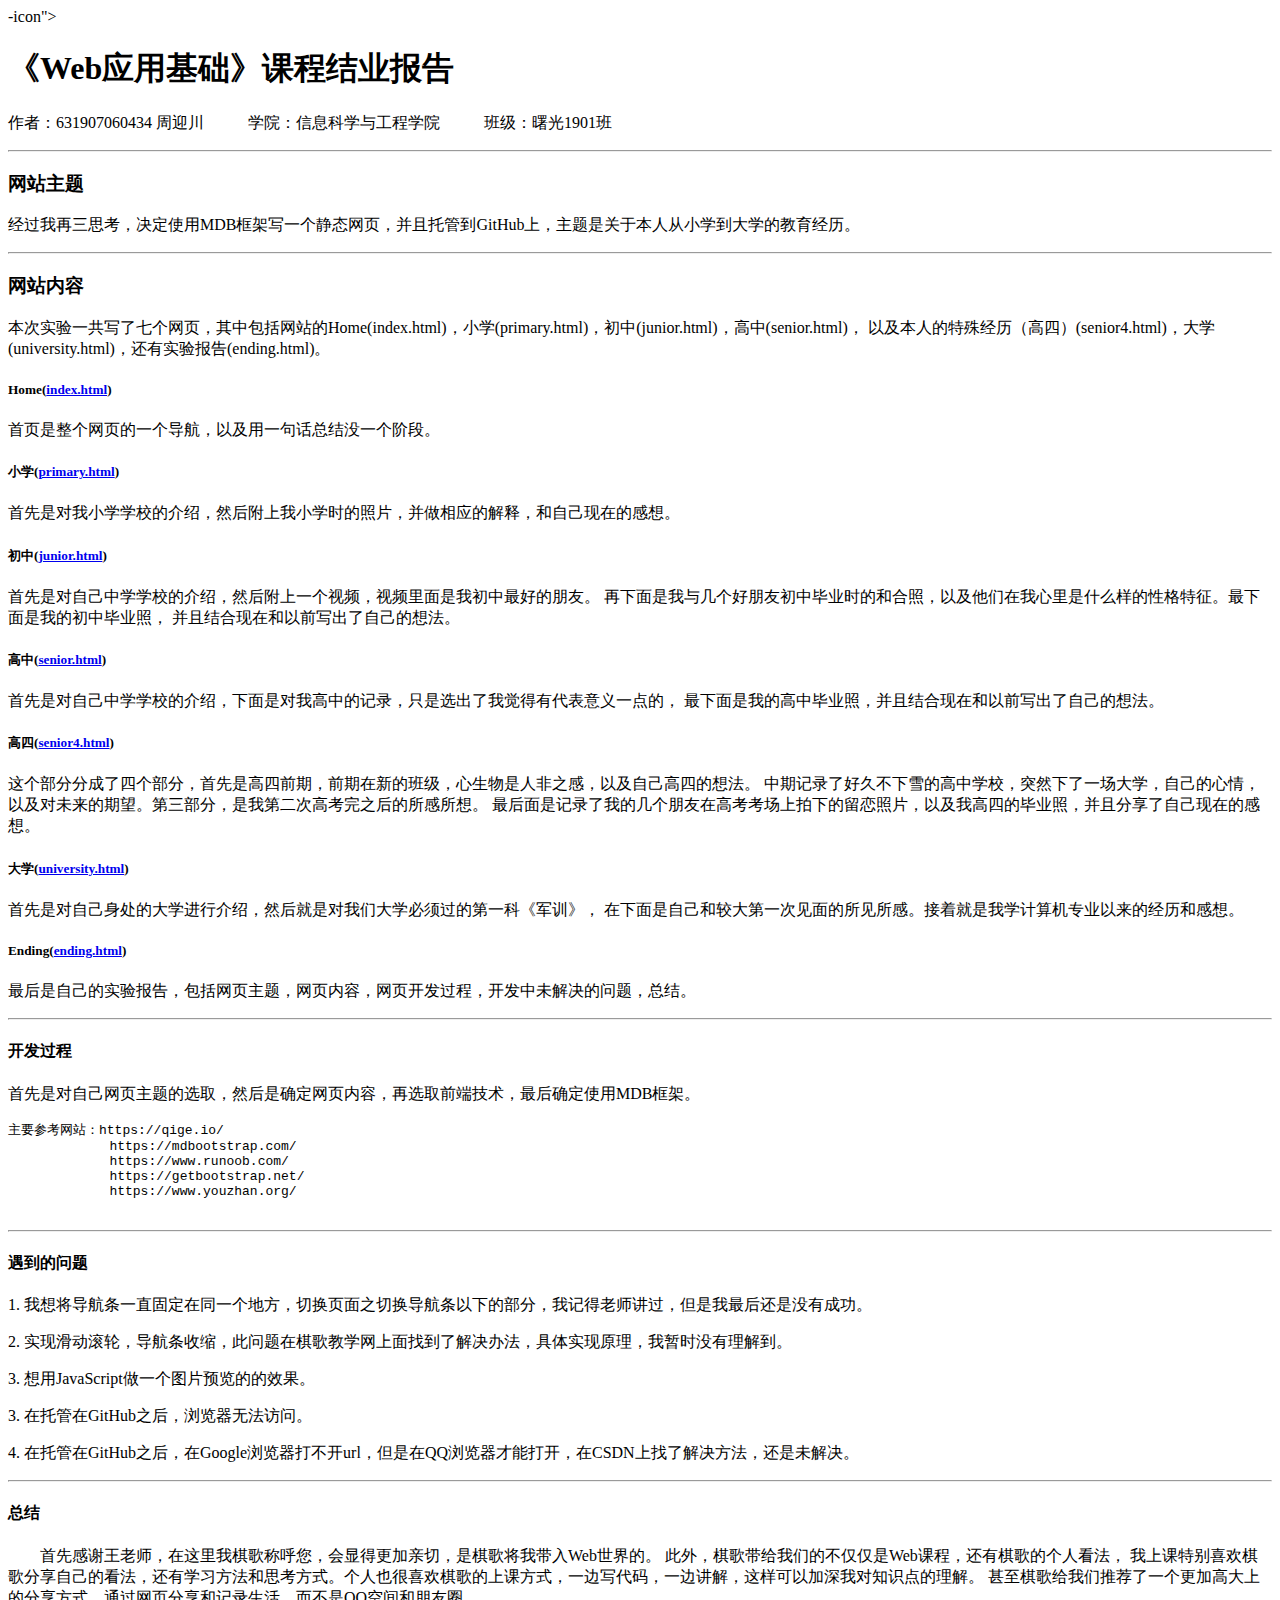
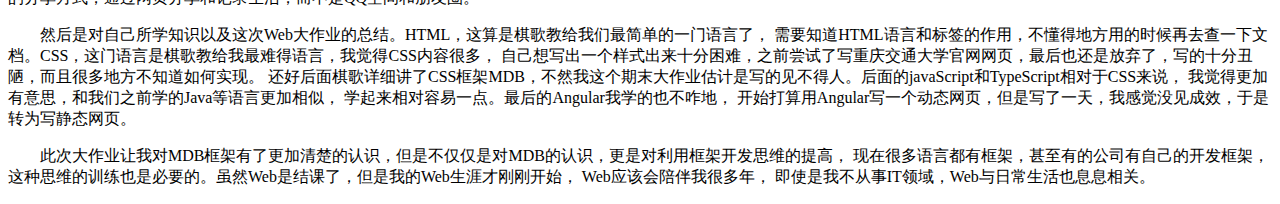
==== ending.html @ b6b9378f "Update ending.html" ====
<!DOCTYPE html>
<html>

<head>
  <meta charset="UTF-8">
  <meta name="viewport" content="width=device-width, initial-scale=1, shrink-to-fit=no">
  <meta http-equiv="x-ua-compatible" content="ie=edge">
  <title>周迎川的Web大作业</title>
  <!-- MDB icon -->
  <link rel="icon" href="./img/myimg/ic.jpg" type="image/x-icon">-icon">
  <!-- Font Awesome -->
  <link rel="stylesheet" href="https://use.fontawesome.com/releases/v5.11.2/css/all.css">
  <!-- Bootstrap core CSS -->
  <link rel="stylesheet" href="css/bootstrap.min.css">
  <!-- Material Design Bootstrap -->
  <link rel="stylesheet" href="css/mdb.min.css">
  <!-- Your custom styles (optional) -->
  <link rel="stylesheet" href="css/style_end.css">
</head>

<body>

  <!-- Start your project here-->
  <main id="begin">

    <div class="container">


      <h1 class="font-weight-bold text-center mb-4 pt-3 text-black">《Web应用基础》课程结业报告</h1>
      <p class="text-center w-responsive mx-auto mb-5">
        作者：631907060434 周迎川 &nbsp;&nbsp;&nbsp;&nbsp; &nbsp;&nbsp;&nbsp;&nbsp;
        学院：信息科学与工程学院 &nbsp;&nbsp;&nbsp;&nbsp; &nbsp;&nbsp;&nbsp;&nbsp;
        班级：曙光1901班
      </p>

      <hr class="my-4">

      <h3 class="font-weight-bold  mb-4 pt-3 text-black">网站主题</h3>
      <p class=" w-responsive mb-5">
        经过我再三思考，决定使用MDB框架写一个静态网页，并且托管到GitHub上，主题是关于本人从小学到大学的教育经历。

      </p>

      <hr class="my-4">

      <h3 class="font-weight-bold  mb-4 pt-3 text-black">网站内容</h3>
      <p class="  w-responsive mb-5">
        本次实验一共写了七个网页，其中包括网站的Home(index.html)，小学(primary.html)，初中(junior.html)，高中(senior.html)，
        以及本人的特殊经历（高四）(senior4.html)，大学(university.html)，还有实验报告(ending.html)。
      </p>
      <div>
        <h5 class="font-weight-bold  mb-4 pt-3 text-black">Home(<a href="index.html">index.html</a>)</h5>
        <p class="w-responsive mb-5">首页是整个网页的一个导航，以及用一句话总结没一个阶段。</p>

        <h5 class="font-weight-bold  mb-4 pt-3 text-black">小学(<a href="primary.html">primary.html</a>)</h5>
        <p class="w-responsive mb-5">首先是对我小学学校的介绍，然后附上我小学时的照片，并做相应的解释，和自己现在的感想。</p>

        <h5 class="font-weight-bold  mb-4 pt-3 text-black">初中(<a href="junior.html">junior.html</a>)</h5>
        <p class="w-responsive mb-5">首先是对自己中学学校的介绍，然后附上一个视频，视频里面是我初中最好的朋友。
          再下面是我与几个好朋友初中毕业时的和合照，以及他们在我心里是什么样的性格特征。最下面是我的初中毕业照，
          并且结合现在和以前写出了自己的想法。
        </p>

        <h5 class="font-weight-bold  mb-4 pt-3 text-black">高中(<a href="senior.html">senior.html</a>)</h5>
        <p class="w-responsive mb-5">首先是对自己中学学校的介绍，下面是对我高中的记录，只是选出了我觉得有代表意义一点的，
          最下面是我的高中毕业照，并且结合现在和以前写出了自己的想法。</p>

        <h5 class="font-weight-bold  mb-4 pt-3 text-black">高四(<a href="senior4.html">senior4.html</a>)</h5>
        <p class="w-responsive mb-5">这个部分分成了四个部分，首先是高四前期，前期在新的班级，心生物是人非之感，以及自己高四的想法。
          中期记录了好久不下雪的高中学校，突然下了一场大学，自己的心情，以及对未来的期望。第三部分，是我第二次高考完之后的所感所想。
          最后面是记录了我的几个朋友在高考考场上拍下的留恋照片，以及我高四的毕业照，并且分享了自己现在的感想。
        </p>

        <h5 class="font-weight-bold  mb-4 pt-3 text-black">大学(<a href="university.html">university.html</a>)</h5>
        <p class="w-responsive mb-5">首先是对自己身处的大学进行介绍，然后就是对我们大学必须过的第一科《军训》，
          在下面是自己和较大第一次见面的所见所感。接着就是我学计算机专业以来的经历和感想。</p>

        <h5 class="font-weight-bold  mb-4 pt-3 text-black">Ending(<a href="#begin">ending.html</a>)</h5>
        <p class="w-responsive mb-5">最后是自己的实验报告，包括网页主题，网页内容，网页开发过程，开发中未解决的问题，总结。</p>

      </div>


      <hr class="my-4">

      <h4 class="font-weight-bold  mb-4 pt-3 text-black">开发过程</h4>
      <p class=" w-responsive mb-5">
        首先是对自己网页主题的选取，然后是确定网页内容，再选取前端技术，最后确定使用MDB框架。
      <pre class=" mb-5">主要参考网站：https://qige.io/
             https://mdbootstrap.com/
             https://www.runoob.com/
             https://getbootstrap.net/
             https://www.youzhan.org/
        </pre>
      </p>



      <hr class="my-4">

      <h4 class="mb-4 pt-3 text-black">遇到的问题</h4>
     
      <p class="mb-4 pt-3 text-black">1. 我想将导航条一直固定在同一个地方，切换页面之切换导航条以下的部分，我记得老师讲过，但是我最后还是没有成功。</p>
      <p class="mb-4 pt-3 text-black">2. 实现滑动滚轮，导航条收缩，此问题在棋歌教学网上面找到了解决办法，具体实现原理，我暂时没有理解到。</p>
      <p class="mb-4 pt-3 text-black">3. 想用JavaScript做一个图片预览的的效果。</p>
      <p class="mb-4 pt-3 text-black">3. 在托管在GitHub之后，浏览器无法访问。</p>
      <p class="mb-4 pt-3 text-black">4. 在托管在GitHub之后，在Google浏览器打不开url，但是在QQ浏览器才能打开，在CSDN上找了解决方法，还是未解决。</p>
      



      <hr class="my-4">

      <h4 class="font-weight-bold  mb-4 pt-3 text-black">总结</h4>
      <p class="w-responsive mb-5">
        &nbsp;&nbsp;&nbsp;&nbsp;&nbsp;&nbsp;&nbsp;&nbsp;首先感谢王老师，在这里我棋歌称呼您，会显得更加亲切，是棋歌将我带入Web世界的。
        此外，棋歌带给我们的不仅仅是Web课程，还有棋歌的个人看法，
        我上课特别喜欢棋歌分享自己的看法，还有学习方法和思考方式。个人也很喜欢棋歌的上课方式，一边写代码，一边讲解，这样可以加深我对知识点的理解。
        甚至棋歌给我们推荐了一个更加高大上的分享方式，通过网页分享和记录生活，而不是QQ空间和朋友圈。
      </p>

      <p class="w-responsive mb-5">
        &nbsp;&nbsp;&nbsp;&nbsp;&nbsp;&nbsp;&nbsp;&nbsp;然后是对自己所学知识以及这次Web大作业的总结。HTML，这算是棋歌教给我们最简单的一门语言了，
        需要知道HTML语言和标签的作用，不懂得地方用的时候再去查一下文档。CSS，这门语言是棋歌教给我最难得语言，我觉得CSS内容很多，
        自己想写出一个样式出来十分困难，之前尝试了写重庆交通大学官网网页，最后也还是放弃了，写的十分丑陋，而且很多地方不知道如何实现。
        还好后面棋歌详细讲了CSS框架MDB，不然我这个期末大作业估计是写的见不得人。后面的javaScript和TypeScript相对于CSS来说，
        我觉得更加有意思，和我们之前学的Java等语言更加相似， 学起来相对容易一点。最后的Angular我学的也不咋地，
        开始打算用Angular写一个动态网页，但是写了一天，我感觉没见成效，于是转为写静态网页。
      </p>

      <p class="w-responsive mb-5">
        &nbsp;&nbsp;&nbsp;&nbsp;&nbsp;&nbsp;&nbsp;&nbsp;此次大作业让我对MDB框架有了更加清楚的认识，但是不仅仅是对MDB的认识，更是对利用框架开发思维的提高，
        现在很多语言都有框架，甚至有的公司有自己的开发框架，这种思维的训练也是必要的。虽然Web是结课了，但是我的Web生涯才刚刚开始，
        Web应该会陪伴我很多年， 即使是我不从事IT领域，Web与日常生活也息息相关。
      </p>
    </div>

  </main>
  <!-- End your project here-->

  <!-- jQuery -->
  <script type="text/javascript" src="js/jquery.min.js"></script>
  <!-- Bootstrap tooltips -->
  <script type="text/javascript" src="js/popper.min.js"></script>
  <!-- Bootstrap core JavaScript -->
  <script type="text/javascript" src="js/bootstrap.min.js"></script>
  <!-- MDB core JavaScript -->
  <script type="text/javascript" src="js/mdb.min.js"></script>
  <!-- Your custom scripts (optional) -->
  <script type="text/javascript"></script>

</body>

</html>
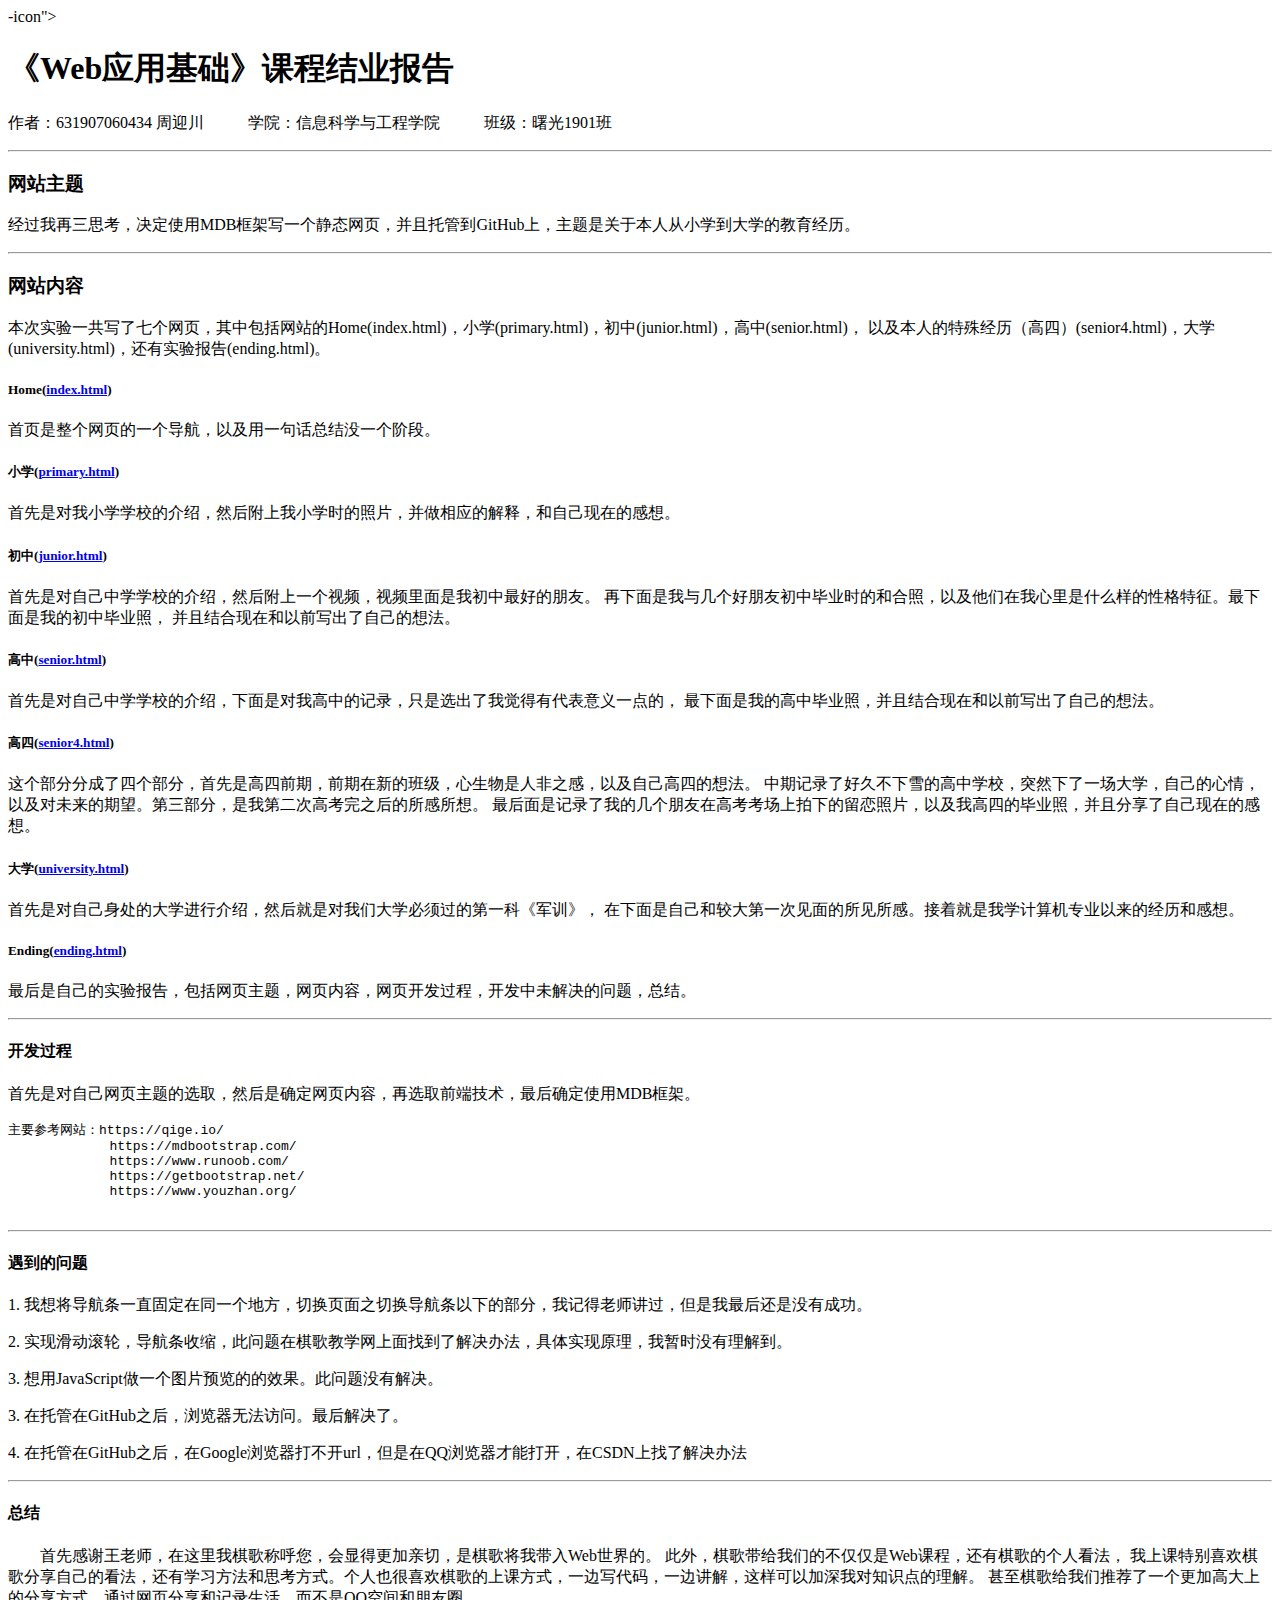
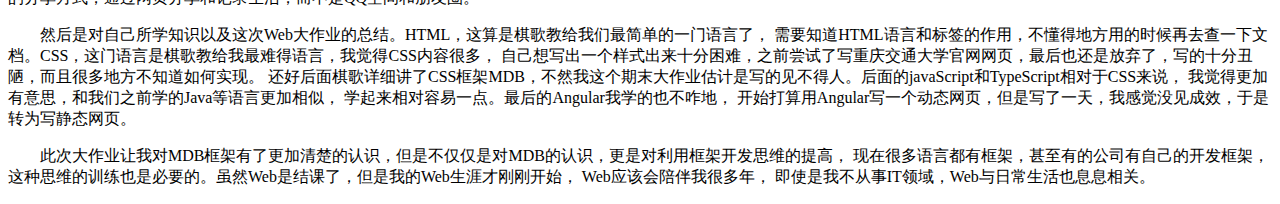
==== commit 40ee21b0: "Update ending.html" ====
--- a/ending.html
+++ b/ending.html
@@ -102,9 +102,9 @@
      
       <p class="mb-4 pt-3 text-black">1. 我想将导航条一直固定在同一个地方，切换页面之切换导航条以下的部分，我记得老师讲过，但是我最后还是没有成功。</p>
       <p class="mb-4 pt-3 text-black">2. 实现滑动滚轮，导航条收缩，此问题在棋歌教学网上面找到了解决办法，具体实现原理，我暂时没有理解到。</p>
-      <p class="mb-4 pt-3 text-black">3. 想用JavaScript做一个图片预览的的效果。</p>
-      <p class="mb-4 pt-3 text-black">3. 在托管在GitHub之后，浏览器无法访问。</p>
-      <p class="mb-4 pt-3 text-black">4. 在托管在GitHub之后，在Google浏览器打不开url，但是在QQ浏览器才能打开，在CSDN上找了解决方法，还是未解决。</p>
+      <p class="mb-4 pt-3 text-black">3. 想用JavaScript做一个图片预览的的效果。此问题没有解决。</p>
+      <p class="mb-4 pt-3 text-black">3. 在托管在GitHub之后，浏览器无法访问。最后解决了。</p>
+      <p class="mb-4 pt-3 text-black">4. 在托管在GitHub之后，在Google浏览器打不开url，但是在QQ浏览器才能打开，在CSDN上找了解决办法</p>
       
 
 
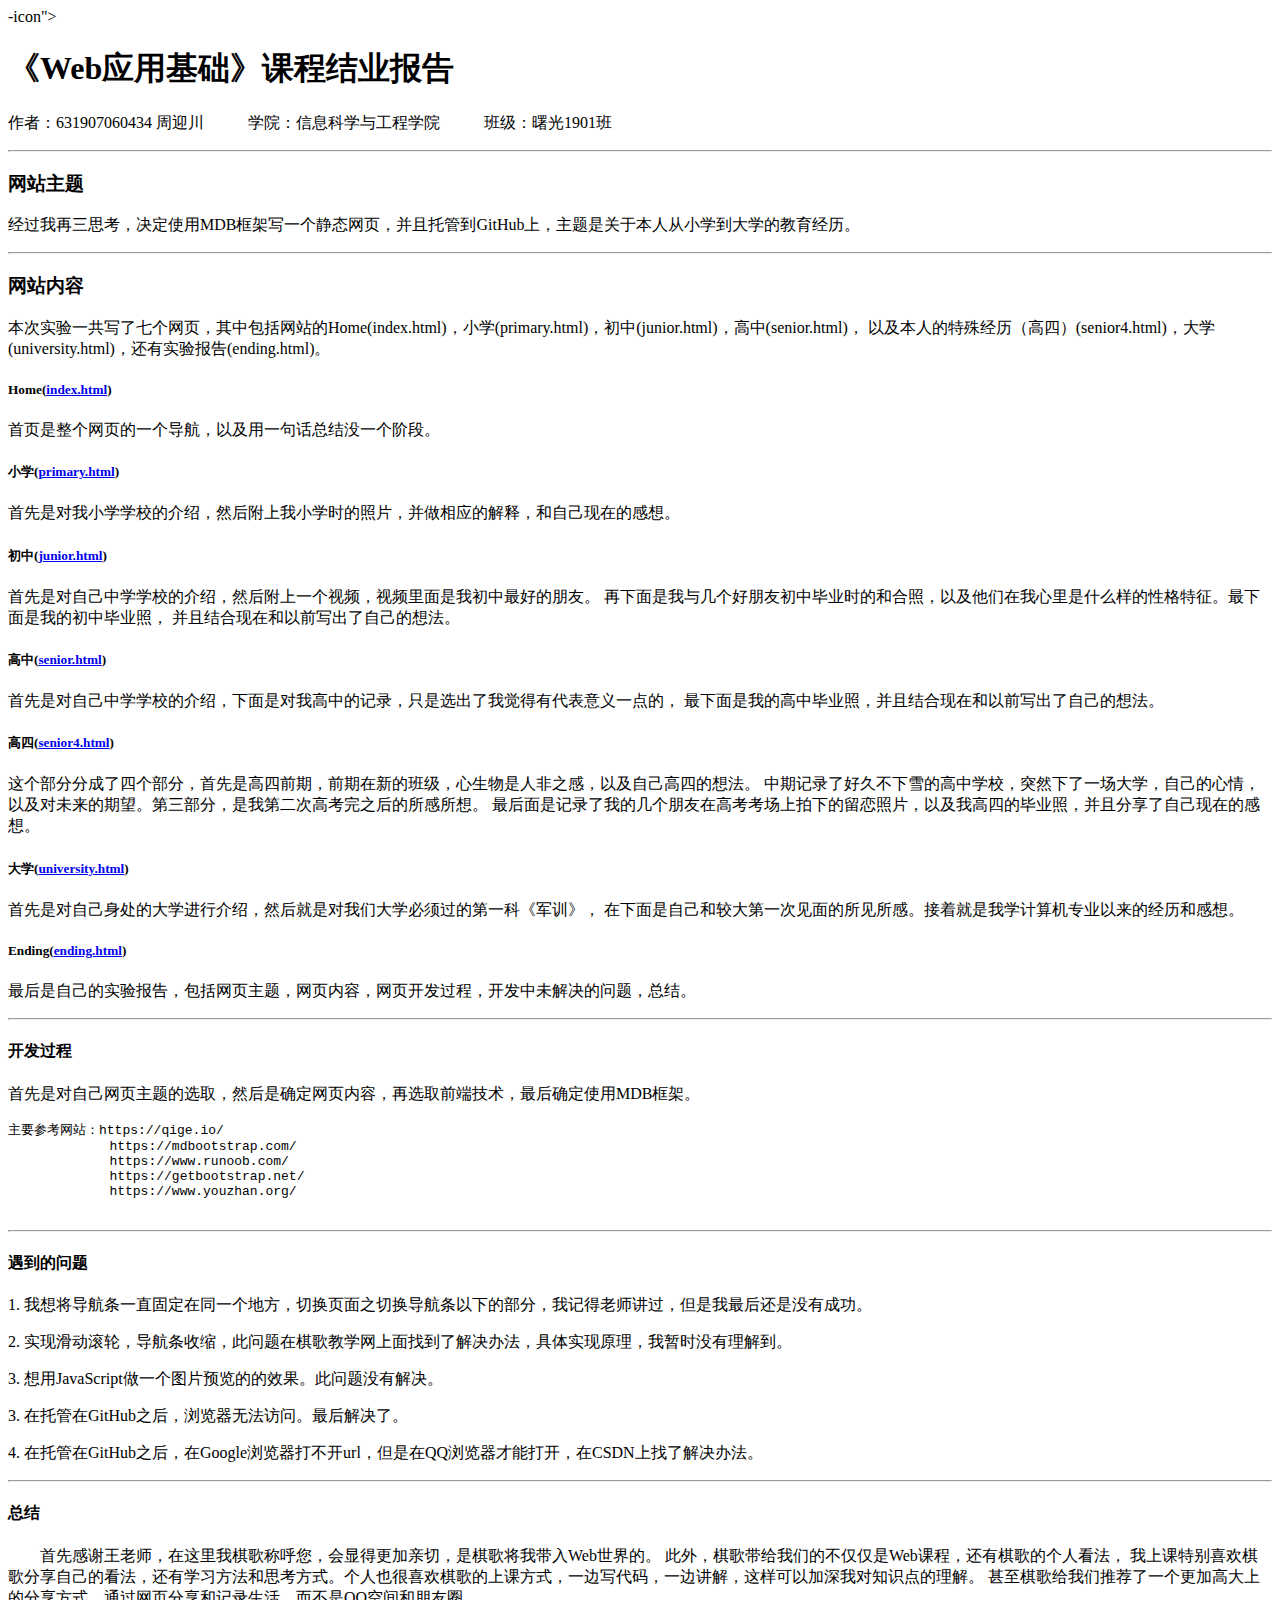
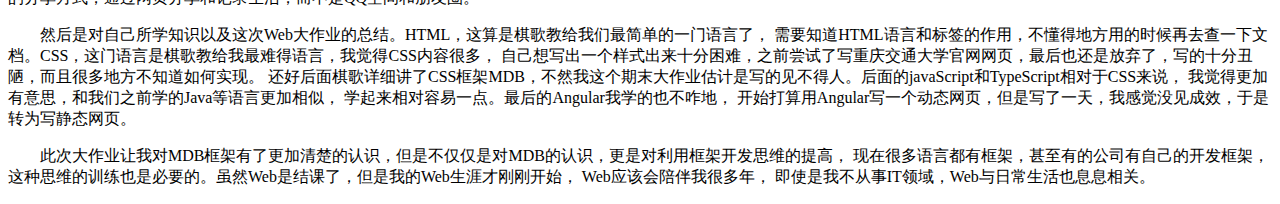
==== commit f8f9a37b: "Update ending.html" ====
--- a/ending.html
+++ b/ending.html
@@ -104,7 +104,7 @@
       <p class="mb-4 pt-3 text-black">2. 实现滑动滚轮，导航条收缩，此问题在棋歌教学网上面找到了解决办法，具体实现原理，我暂时没有理解到。</p>
       <p class="mb-4 pt-3 text-black">3. 想用JavaScript做一个图片预览的的效果。此问题没有解决。</p>
       <p class="mb-4 pt-3 text-black">3. 在托管在GitHub之后，浏览器无法访问。最后解决了。</p>
-      <p class="mb-4 pt-3 text-black">4. 在托管在GitHub之后，在Google浏览器打不开url，但是在QQ浏览器才能打开，在CSDN上找了解决办法</p>
+      <p class="mb-4 pt-3 text-black">4. 在托管在GitHub之后，在Google浏览器打不开url，但是在QQ浏览器才能打开，在CSDN上找了解决办法。</p>
       
 
 
